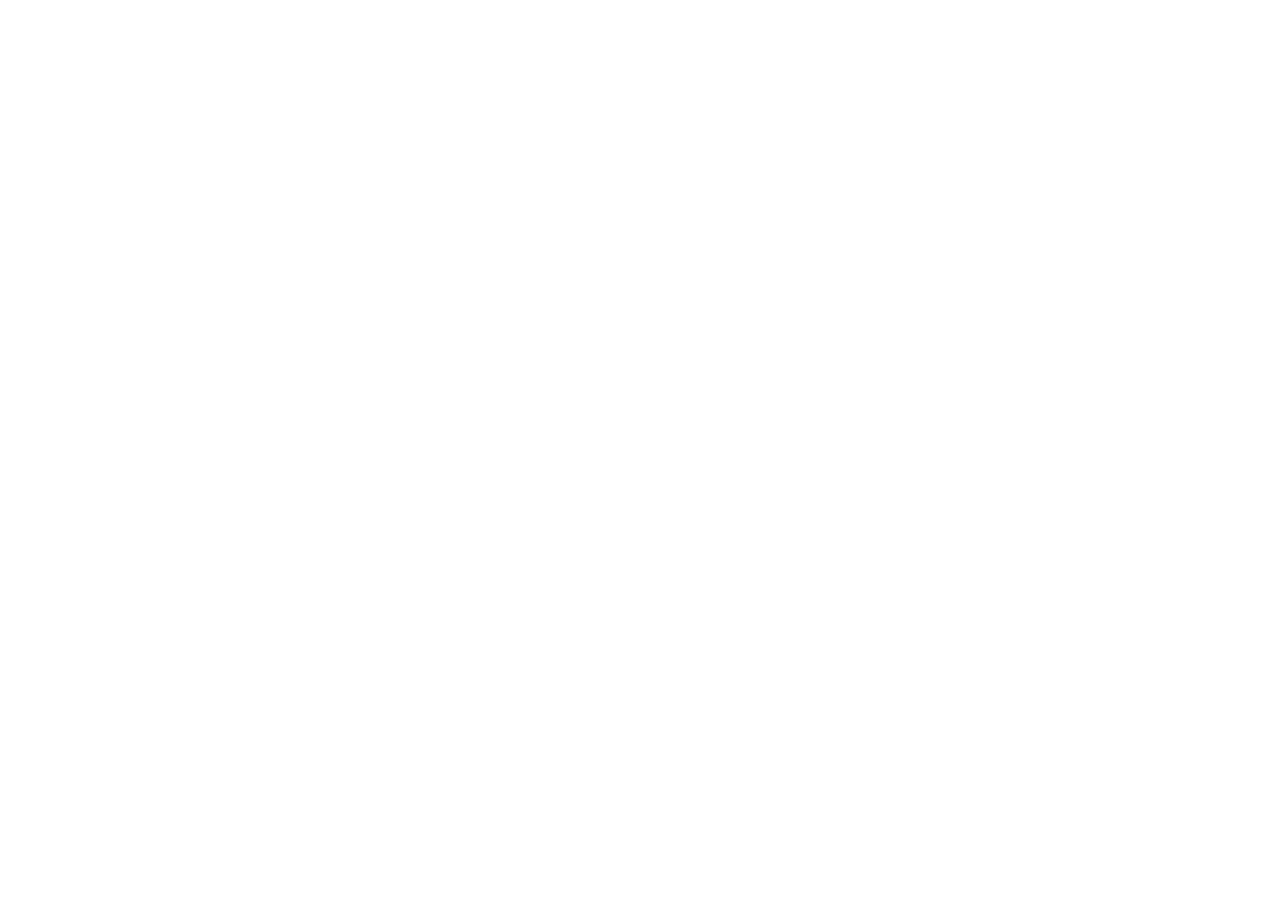
==== index.html @ 19871622 "emmet 명령어 실습" ====
<!DOCTYPE html>
<html lang="ko">
<head>
<meta charset="UTF-8">
<meta name="viewport" content="width=device-width, initial-scale=1.0">
<meta http-equiv="X-UA-Compatible" content="ie=edge">
<title>Web cafe</title>
</head>
<body>

</body>
</html>
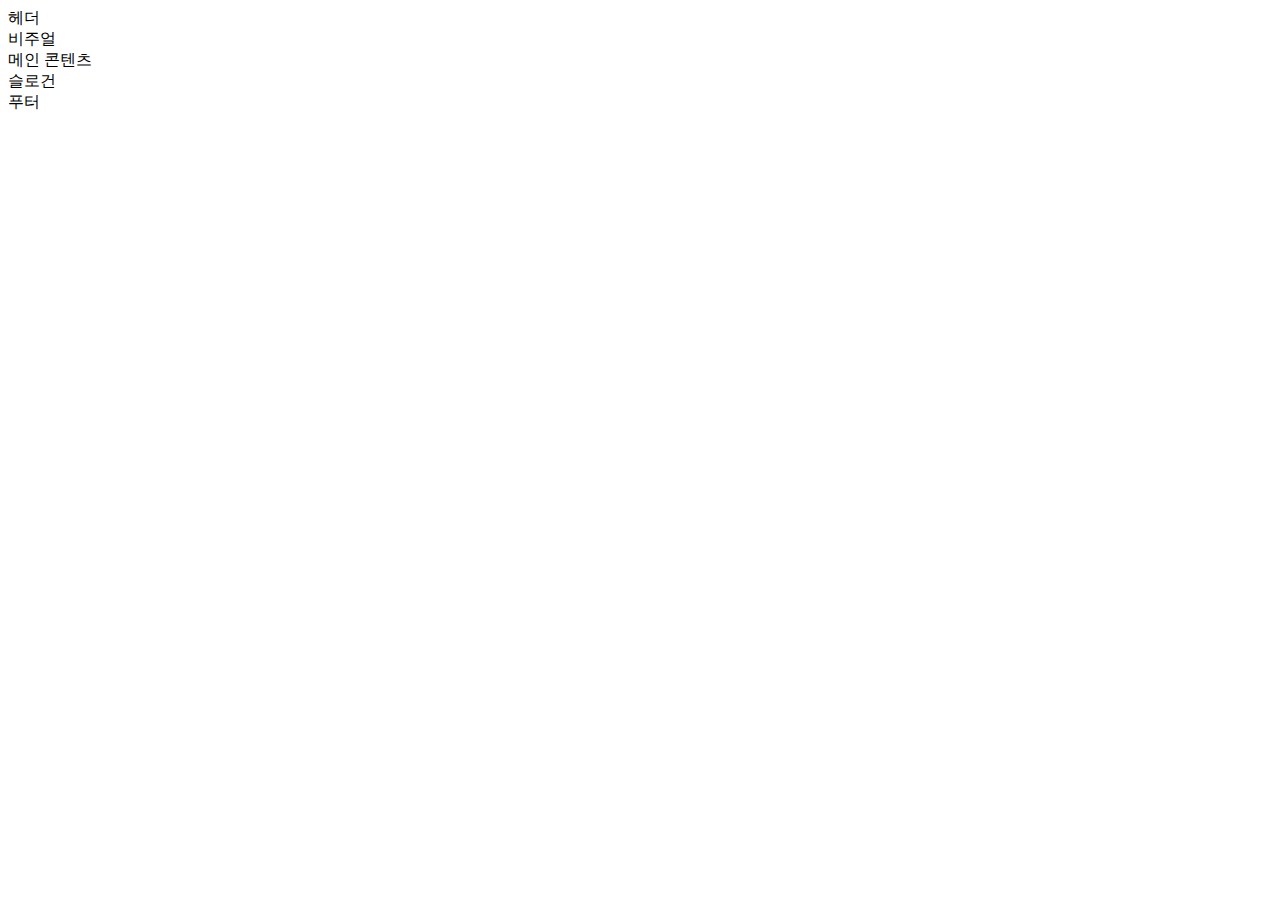
==== commit 4268e404: "HTML 구조설계" ====
--- a/index.html
+++ b/index.html
@@ -1,12 +1,18 @@
 <!DOCTYPE html>
 <html lang="ko">
-<head>
-<meta charset="UTF-8">
-<meta name="viewport" content="width=device-width, initial-scale=1.0">
-<meta http-equiv="X-UA-Compatible" content="ie=edge">
-<title>Web cafe</title>
-</head>
-<body>
-
-</body>
+  <head>
+    <meta charset="UTF-8">
+    <meta name="viewport" content="width=device-width, initial-scale=1.0">
+    <meta http-equiv="X-UA-Compatible" content="ie=edge">
+    <title>Web cafe</title>
+  </head>
+  <body>
+    <div class="wrapper">
+      <header class="header">헤더</header>
+      <div class="visual">비주얼</div>
+      <main class="main-content">메인 콘텐츠</main>
+      <article class="slogan">슬로건</article>
+      <footer class="footer">푸터</footer>
+    </div>
+  </body>
 </html>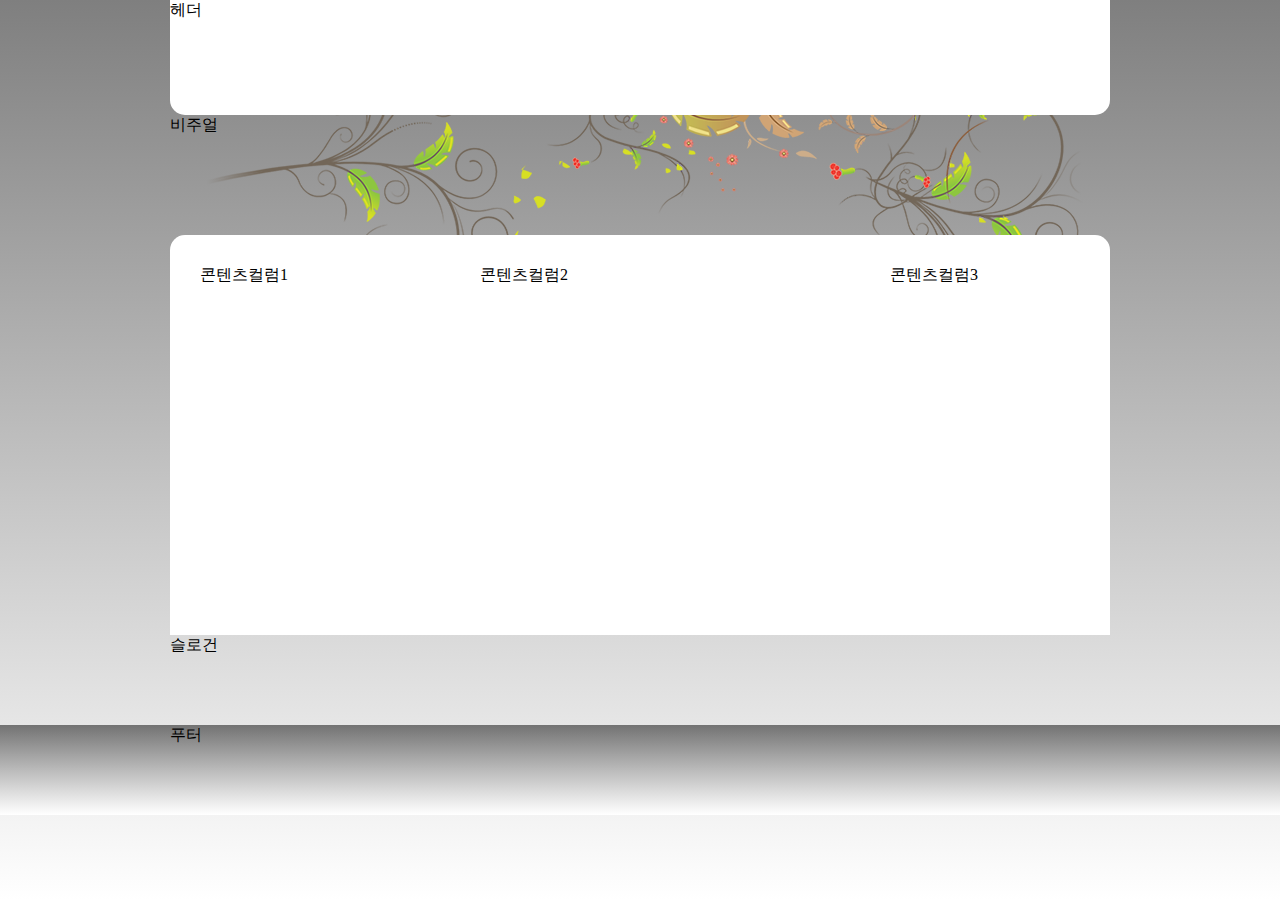
==== commit b2a0edf1: "배경이미지 저장" ====
--- a/index.html
+++ b/index.html
@@ -5,14 +5,19 @@
     <meta name="viewport" content="width=device-width, initial-scale=1.0">
     <meta http-equiv="X-UA-Compatible" content="ie=edge">
     <title>Web cafe</title>
+    <link rel="stylesheet" href="css/style.css">
   </head>
   <body>
     <div class="wrapper">
       <header class="header">헤더</header>
       <div class="visual">비주얼</div>
-      <main class="main-content">메인 콘텐츠</main>
-      <article class="slogan">슬로건</article>
-      <footer class="footer">푸터</footer>
+      <main class="main-content">
+        <div class="group group1">콘텐츠컬럼1</div>
+        <div class="group group2">콘텐츠컬럼2</div>
+        <div class="group group3">콘텐츠컬럼3</div>
+      </main>
+      <article class="slogan">슬로건</article> 
+      <div class="footer-bg"><footer class="footer">푸터</footer></div>
     </div>
   </body>
 </html>--- a/css/style.css
+++ b/css/style.css
@@ -0,0 +1,58 @@
+@charset "utf-8";
+/* 요소의 여백 초기화 */
+html, body, h1, h2, h3, h4, h5, h6, p {
+  margin: 0;
+  padding: 0;
+}
+/* 제목크기 초기화 */
+h1, h2, h3, h4, h5, h6 {
+  font-size: 1em;
+  font-weight: normal;
+}
+/* 레이아웃 */
+.wrapper{
+  background: url(images/bg_flower.png) no-repeat 50% 0, linear-gradient(to bottom, rgba(0,0,0,0.5)0%, rgba(255,255,255,1) 100%) repeat 0 0;
+  height: 100vh;
+}
+.header, .visual, .main-content, .slogan, .footer{
+  width: 940px;
+  margin: 0 auto;
+  box-sizing: border-box;
+}
+.header {
+  height: 115px;
+  background-color: #fff;
+  border-radius: 0 0 15px 15px;
+}
+.visual{
+  height: 120px;
+}
+.main-content{
+  background-color: #fff;
+  border-radius: 15px 15px 0 0;
+  min-height: 400px;
+  padding: 30px;
+  display: flex;
+  flex-direction: row;
+  justify-content: space-between;
+  /*align-items: flex-start;*/
+}
+.group1{
+  width: 250px;
+    /*align-self: flex-end;*/
+}
+.group2{
+  width: 380px;
+ }
+.group3{
+  width: 190px;
+  }
+.slogan{
+  height: 10vh;
+}
+.footer-bg{
+  background: linear-gradient(to bottom, rgba(0,0,0,0.5)0%, rgba(255,255,255,1) 100%);
+}
+.footer{
+  height: 10vh;
+}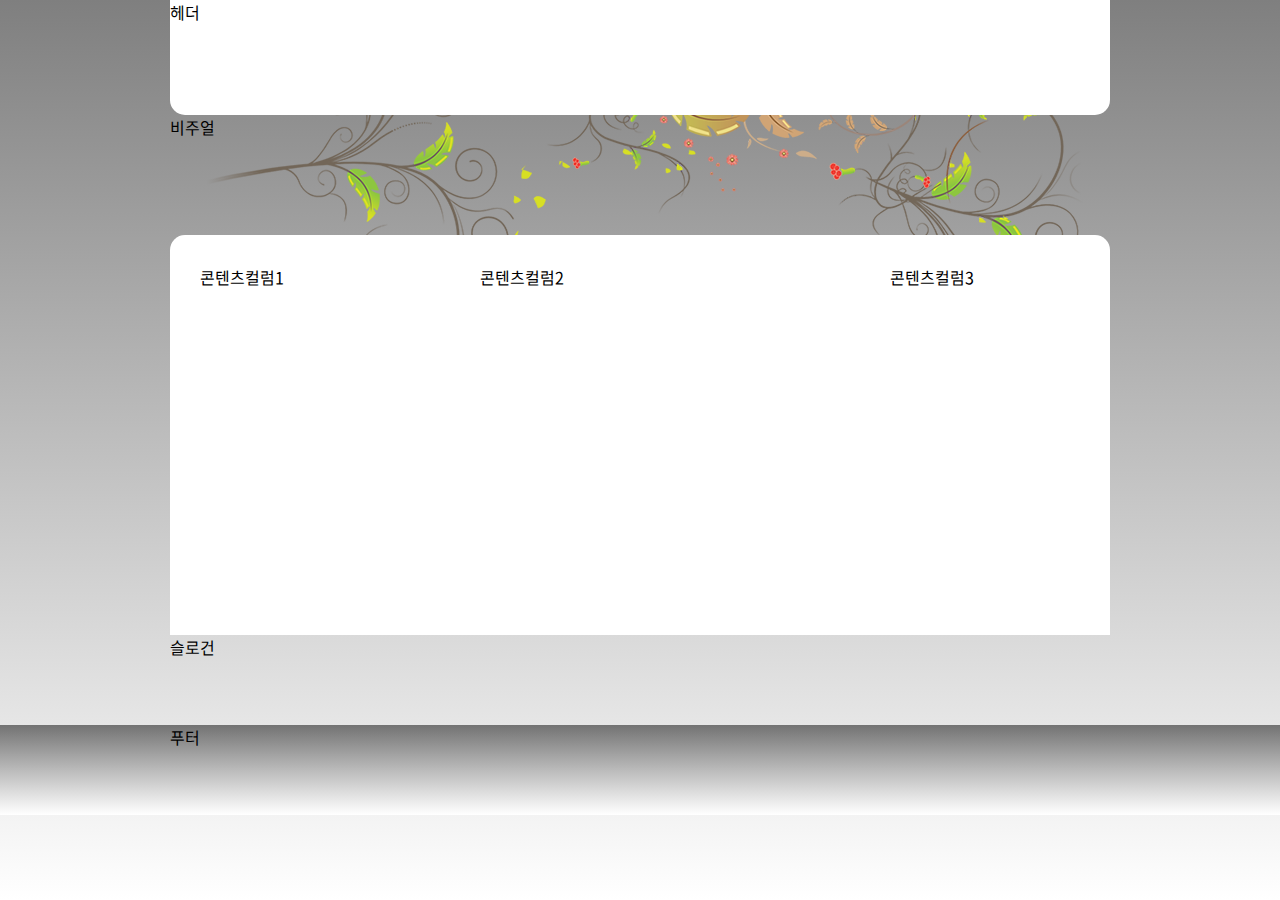
==== commit 5ba764ba: "웹폰트 선언" ====
--- a/index.html
+++ b/index.html
@@ -6,6 +6,7 @@
     <meta http-equiv="X-UA-Compatible" content="ie=edge">
     <title>Web cafe</title>
     <link rel="stylesheet" href="css/style.css">
+    <!--<link href="https://fonts.googleapis.com/css?family=Noto+Sans" rel="stylesheet">-->
   </head>
   <body>
     <div class="wrapper">
--- a/css/style.css
+++ b/css/style.css
@@ -1,4 +1,15 @@
 @charset "utf-8";
+/* 웹폰트 선언 */
+@font-face {
+    font-family: 'Noto Sans Regular';
+    font-style: normal;
+    font-weight: 400;
+    src: local('Noto Sans Regular'), local('NotoSans-Regular'),
+    url('font/eot/NotoSansKR-Regular-Hestia.eot'),
+    url('font/eot/NotoSansKR-Regular-Hestia.eot?#iefix') format('embedded-opentype'),
+    url('font/woff/NotoSansKR-Regular-Hestia.woff') format('woff'),
+    url('font/otf/NotoSansKR-Regular-Hestia.otf') format('opentype');
+}
 /* 요소의 여백 초기화 */
 html, body, h1, h2, h3, h4, h5, h6, p {
   margin: 0;
@@ -9,9 +20,14 @@
   font-size: 1em;
   font-weight: normal;
 }
-/* 레이아웃 */
+  /* 기본 스타일 */
+body{
+  font-family: 'Noto Sans Regular', sans-serif;
+  }
+ /* 레이아웃 */
 .wrapper{
   background: url(images/bg_flower.png) no-repeat 50% 0, linear-gradient(to bottom, rgba(0,0,0,0.5)0%, rgba(255,255,255,1) 100%) repeat 0 0;
+  /*background-attachment: fixed;*/
   height: 100vh;
 }
 .header, .visual, .main-content, .slogan, .footer{
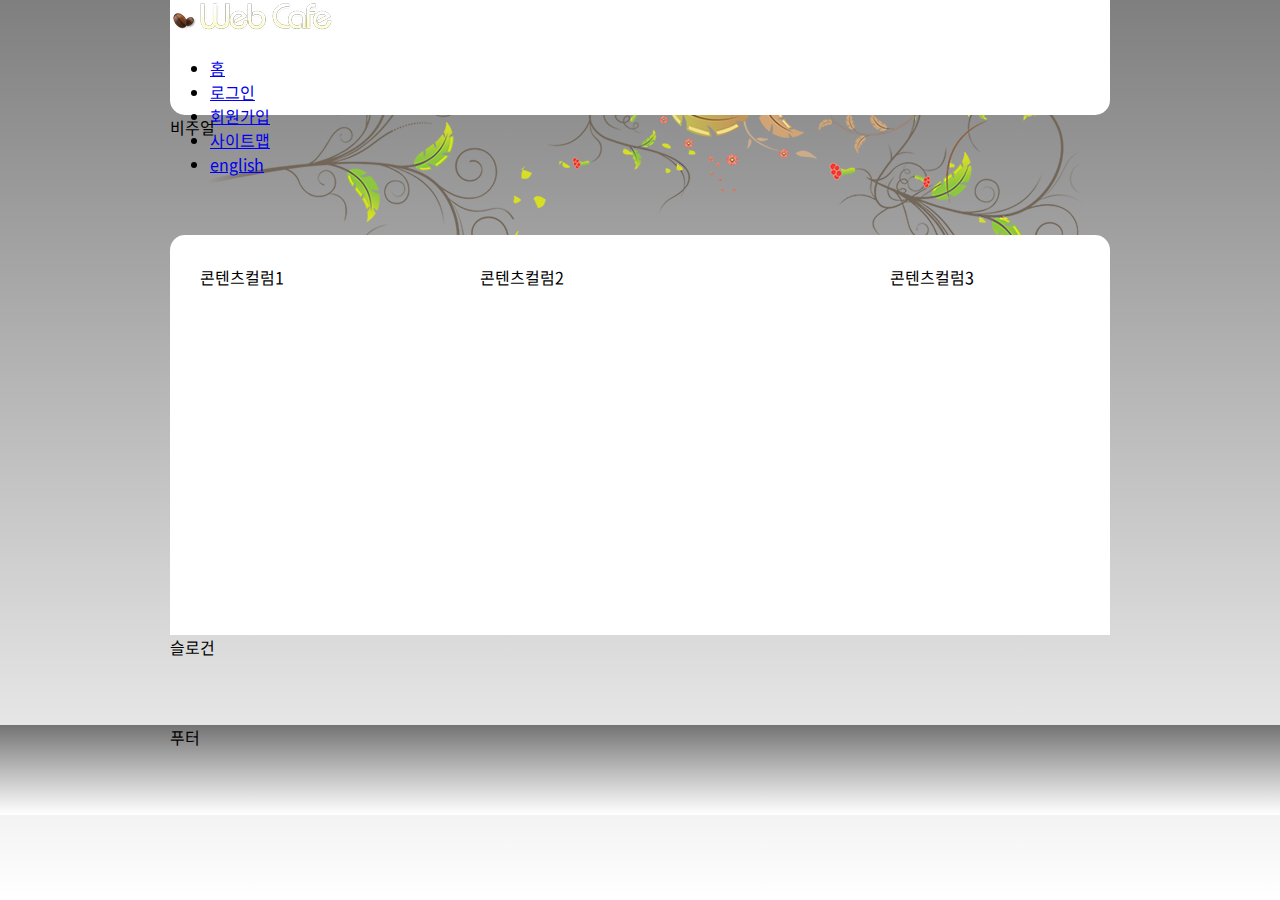
==== commit ee6c8c57: "헤더 콘텐츠 생성" ====
--- a/index.html
+++ b/index.html
@@ -1,24 +1,41 @@
 <!DOCTYPE html>
 <html lang="ko">
-  <head>
+
+<head>
     <meta charset="UTF-8">
     <meta name="viewport" content="width=device-width, initial-scale=1.0">
     <meta http-equiv="X-UA-Compatible" content="ie=edge">
-    <title>Web cafe</title>
+    <title>웹카페 - 웹접근성 및 웹표준, HTML5, CSS3</title>
+    <link rel="shortcut icon" href="images/common/webcafe.ico">
     <link rel="stylesheet" href="css/style.css">
     <!--<link href="https://fonts.googleapis.com/css?family=Noto+Sans" rel="stylesheet">-->
-  </head>
-  <body>
+</head>
+
+<body>
     <div class="wrapper">
-      <header class="header">헤더</header>
-      <div class="visual">비주얼</div>
-      <main class="main-content">
-        <div class="group group1">콘텐츠컬럼1</div>
-        <div class="group group2">콘텐츠컬럼2</div>
-        <div class="group group3">콘텐츠컬럼3</div>
-      </main>
-      <article class="slogan">슬로건</article> 
-      <div class="footer-bg"><footer class="footer">푸터</footer></div>
+        <header class="header">
+            <h1 class="logo">
+                <img src="images/logo.png" alt="web cafe">
+            </h1>
+            <ul class="info-menu">
+                <li><a href="#">홈</a></li>
+                <li><a href="#">로그인</a></li>
+                <li><a href="#">회원가입</a></li>
+                <li><a href="#">사이트맵</a></li>
+                <li><a href="#">english</a></li>
+            </ul>
+        </header>
+        <div class="visual">비주얼</div>
+        <main class="main-content">
+            <div class="group group1">콘텐츠컬럼1</div>
+            <div class="group group2">콘텐츠컬럼2</div>
+            <div class="group group3">콘텐츠컬럼3</div>
+        </main>
+        <article class="slogan">슬로건</article>
+        <div class="footer-bg">
+            <footer class="footer">푸터</footer>
+        </div>
     </div>
-  </body>
+</body>
+
 </html>--- a/css/style.css
+++ b/css/style.css
@@ -1,74 +1,125 @@
 @charset "utf-8";
+
 /* 웹폰트 선언 */
+
 @font-face {
     font-family: 'Noto Sans Regular';
     font-style: normal;
     font-weight: 400;
-    src: local('Noto Sans Regular'), local('NotoSans-Regular'),
-    url('font/eot/NotoSansKR-Regular-Hestia.eot'),
-    url('font/eot/NotoSansKR-Regular-Hestia.eot?#iefix') format('embedded-opentype'),
-    url('font/woff/NotoSansKR-Regular-Hestia.woff') format('woff'),
-    url('font/otf/NotoSansKR-Regular-Hestia.otf') format('opentype');
+    src: local('Noto Sans Regular'), local('NotoSans-Regular'), url('font/eot/NotoSansKR-Regular-Hestia.eot'), url('font/eot/NotoSansKR-Regular-Hestia.eot?#iefix') format('embedded-opentype'), url('font/woff/NotoSansKR-Regular-Hestia.woff') format('woff'), url('font/otf/NotoSansKR-Regular-Hestia.otf') format('opentype');
 }
+
+@font-face {
+    font-family: 'Noto Sans Bold';
+    font-style: normal;
+    font-weight: 700;
+    src: local('Noto Sans Bold'), local('NotoSans-Bold'), url('font/eot/NotoSansKR-Bold-Hestia.eot'), url('font/eot/NotoSansKR-Bold-Hestia.eot?#iefix') format('embedded-opentype'), url('font/woff/NotoSansKR-Bold-Hestia.woff') format('woff'), url('font/otf/NotoSansKR-Bold-Hestia.otf') format('opentype');
+}
+
+@font-face {
+    font-family: 'webcafeIcon';
+    font-weight: 400;
+    src: url('font/webcafeIcon.eot');
+    src: url('font/webcafeIcon.eot?#iefix') format('embedded-opentype'), url('font/webcafeIcon.woff') format('woff'), url('font/webcafeIcon.ttf') format('truetype'), url('font/webcafeIcon.svg#webcaferegular') format('svg');
+}
+
+
 /* 요소의 여백 초기화 */
-html, body, h1, h2, h3, h4, h5, h6, p {
-  margin: 0;
-  padding: 0;
+
+html,
+body,
+h1,
+h2,
+h3,
+h4,
+h5,
+h6,
+p {
+    margin: 0;
+    padding: 0;
 }
+
+
 /* 제목크기 초기화 */
-h1, h2, h3, h4, h5, h6 {
-  font-size: 1em;
-  font-weight: normal;
+
+h1,
+h2,
+h3,
+h4,
+h5,
+h6 {
+    font-size: 1em;
+    font-weight: normal;
 }
-  /* 기본 스타일 */
-body{
-  font-family: 'Noto Sans Regular', sans-serif;
-  }
- /* 레이아웃 */
-.wrapper{
-  background: url(images/bg_flower.png) no-repeat 50% 0, linear-gradient(to bottom, rgba(0,0,0,0.5)0%, rgba(255,255,255,1) 100%) repeat 0 0;
-  /*background-attachment: fixed;*/
-  height: 100vh;
+
+
+/* 기본 스타일 */
+
+body {
+    font-family: 'Noto Sans Regular', sans-serif;
 }
-.header, .visual, .main-content, .slogan, .footer{
-  width: 940px;
-  margin: 0 auto;
-  box-sizing: border-box;
+
+
+/* 레이아웃 */
+
+.wrapper {
+    background: url(images/bg_flower.png) no-repeat 50% 0, linear-gradient(to bottom, rgba(0, 0, 0, 0.5)0%, rgba(255, 255, 255, 1) 100%) repeat 0 0;
+    /*background-attachment: fixed;*/
+    height: 100vh;
 }
+
+.header,
+.visual,
+.main-content,
+.slogan,
+.footer {
+    width: 940px;
+    margin: 0 auto;
+    box-sizing: border-box;
+}
+
 .header {
-  height: 115px;
-  background-color: #fff;
-  border-radius: 0 0 15px 15px;
+    height: 115px;
+    background-color: #fff;
+    border-radius: 0 0 15px 15px;
 }
-.visual{
-  height: 120px;
+
+.visual {
+    height: 120px;
 }
-.main-content{
-  background-color: #fff;
-  border-radius: 15px 15px 0 0;
-  min-height: 400px;
-  padding: 30px;
-  display: flex;
-  flex-direction: row;
-  justify-content: space-between;
-  /*align-items: flex-start;*/
+
+.main-content {
+    background-color: #fff;
+    border-radius: 15px 15px 0 0;
+    min-height: 400px;
+    padding: 30px;
+    display: flex;
+    flex-direction: row;
+    justify-content: space-between;
+    /*align-items: flex-start;*/
 }
-.group1{
-  width: 250px;
+
+.group1 {
+    width: 250px;
     /*align-self: flex-end;*/
 }
-.group2{
-  width: 380px;
- }
-.group3{
-  width: 190px;
-  }
-.slogan{
-  height: 10vh;
+
+.group2 {
+    width: 380px;
 }
-.footer-bg{
-  background: linear-gradient(to bottom, rgba(0,0,0,0.5)0%, rgba(255,255,255,1) 100%);
+
+.group3 {
+    width: 190px;
 }
-.footer{
-  height: 10vh;
+
+.slogan {
+    height: 10vh;
+}
+
+.footer-bg {
+    background: linear-gradient(to bottom, rgba(0, 0, 0, 0.5)0%, rgba(255, 255, 255, 1) 100%);
+}
+
+.footer {
+    height: 10vh;
 }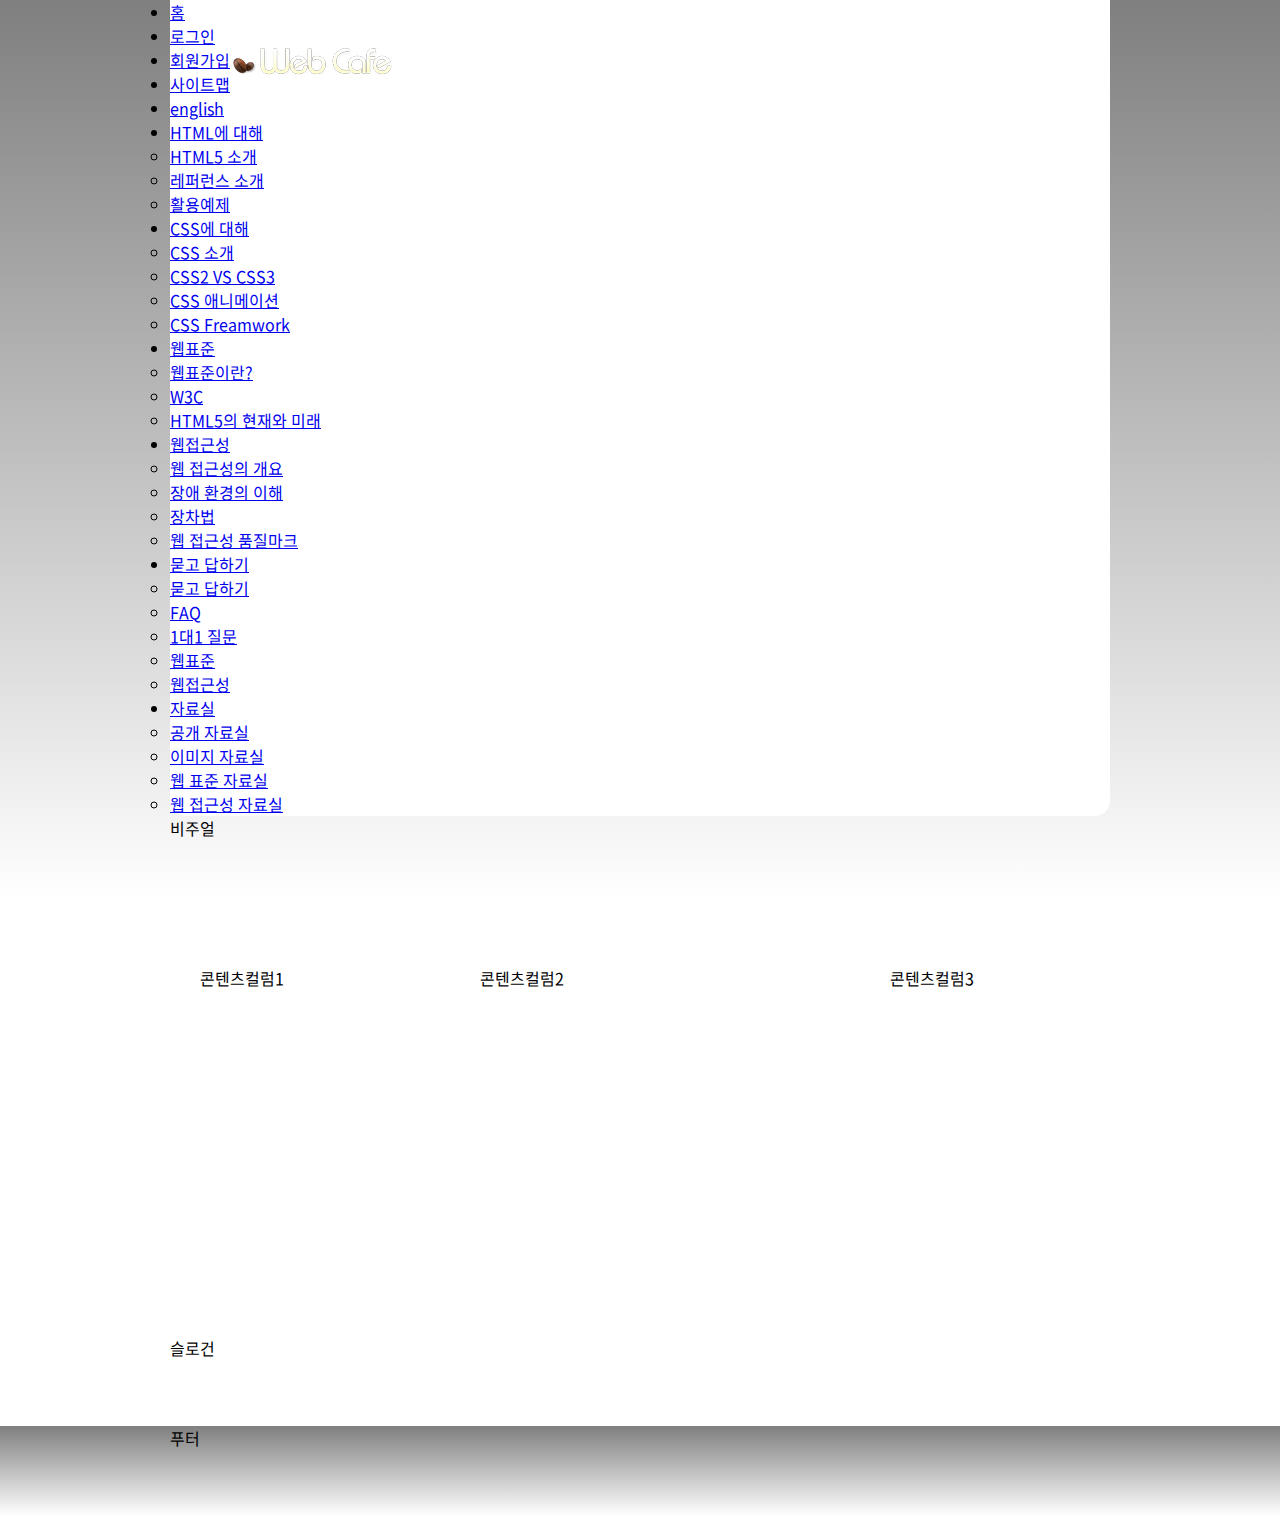
==== commit 40368f79: "position 속성 학습" ====
--- a/index.html
+++ b/index.html
@@ -24,6 +24,64 @@
                 <li><a href="#">사이트맵</a></li>
                 <li><a href="#">english</a></li>
             </ul>
+            <nav class="navigation">
+                <ul class="main-menu">
+                    <li>
+                        <a href="#">HTML에 대해</a>
+                        <ul class="about-html">
+                            <li><a href="#">HTML5 소개</a></li>
+                            <li><a href="#">레퍼런스 소개</a></li>
+                            <li><a href="#">활용예제</a></li>
+                        </ul>
+                    </li>
+                    <li>
+                        <a href="#">CSS에 대해</a>
+                        <ul class="about-css">
+                            <li><a href="#">CSS 소개</a></li>
+                            <li><a href="#">CSS2 VS CSS3</a></li>
+                            <li><a href="#">CSS 애니메이션</a></li>
+                            <li><a href="#">CSS Freamwork</a></li>
+                        </ul>
+                    </li>
+                    <li>
+                        <a href="#">웹표준</a>
+                        <ul class="web-standards">
+                            <li><a href="#">웹표준이란?</a></li>
+                            <li><a href="#">W3C</a></li>
+                            <li><a href="#">HTML5의 현재와 미래</a></li>
+                        </ul>
+                    </li>
+                    <li>
+                        <a href="#">웹접근성</a>
+                        <ul class="web-accessibility">
+                            <li><a href="#">웹 접근성의 개요</a></li>
+                            <li><a href="#">장애 환경의 이해</a></li>
+                            <li><a href="#">장차법</a></li>
+                            <li><a href="#">웹 접근성 품질마크</a></li>
+                        </ul>
+                    </li>
+                    <li>
+                        <a href="#">묻고 답하기</a>
+                        <ul class="qna">
+                            <li><a href="#">묻고 답하기</a></li>
+                            <li><a href="#">FAQ</a></li>
+                            <li><a href="#">1대1 질문</a></li>
+                            <li><a href="#">웹표준</a></li>
+                            <li><a href="#">웹접근성</a></li>
+                        </ul>
+                    </li>
+                    <li>
+                        <a href="#">자료실</a>
+                        <ul class="archive">
+                            <li><a href="#">공개 자료실</a></li>
+                            <li><a href="#">이미지 자료실</a></li>
+                            <li><a href="#">웹 표준 자료실</a></li>
+                            <li><a href="#">웹 접근성 자료실</a></li>
+                        </ul>
+                    </li>
+                </ul>
+            </nav>
+
         </header>
         <div class="visual">비주얼</div>
         <main class="main-content">
--- a/css/style.css
+++ b/css/style.css
@@ -34,7 +34,9 @@
 h4,
 h5,
 h6,
-p {
+p,
+ul,
+li {
     margin: 0;
     padding: 0;
 }
@@ -78,10 +80,23 @@
     box-sizing: border-box;
 }
 
+
+/* 헤더 */
+
 .header {
-    height: 115px;
+    min-height: 115px;
     background-color: #fff;
     border-radius: 0 0 15px 15px;
+    position: relative;
+}
+
+
+/* 로고 */
+
+.logo {
+    position: absolute;
+    top: 45px;
+    left: 60px;
 }
 
 .visual {
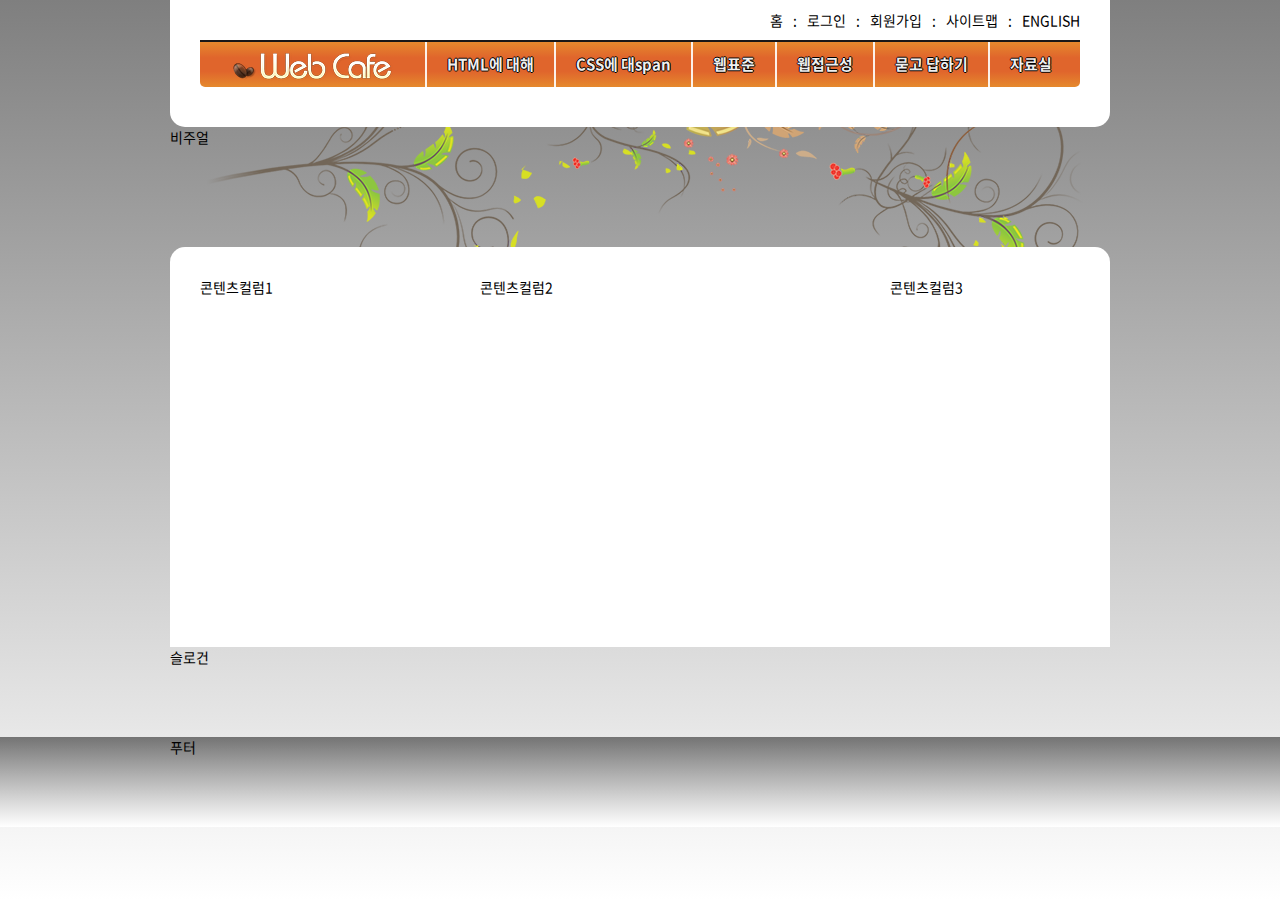
==== commit a8249803: "메인메뉴 디자인 완성" ====
--- a/index.html
+++ b/index.html
@@ -27,7 +27,7 @@
             <nav class="navigation">
                 <ul class="main-menu">
                     <li>
-                        <a href="#">HTML에 대해</a>
+                        <span tabindex="0">HTML에 대해</span>
                         <ul class="about-html">
                             <li><a href="#">HTML5 소개</a></li>
                             <li><a href="#">레퍼런스 소개</a></li>
@@ -35,7 +35,7 @@
                         </ul>
                     </li>
                     <li>
-                        <a href="#">CSS에 대해</a>
+                        <span tabindex="0">CSS에 대span</span>
                         <ul class="about-css">
                             <li><a href="#">CSS 소개</a></li>
                             <li><a href="#">CSS2 VS CSS3</a></li>
@@ -44,7 +44,7 @@
                         </ul>
                     </li>
                     <li>
-                        <a href="#">웹표준</a>
+                        <span tabindex="0">웹표준</span>
                         <ul class="web-standards">
                             <li><a href="#">웹표준이란?</a></li>
                             <li><a href="#">W3C</a></li>
@@ -52,7 +52,7 @@
                         </ul>
                     </li>
                     <li>
-                        <a href="#">웹접근성</a>
+                        <span tabindex="0">웹접근성</span>
                         <ul class="web-accessibility">
                             <li><a href="#">웹 접근성의 개요</a></li>
                             <li><a href="#">장애 환경의 이해</a></li>
@@ -61,7 +61,7 @@
                         </ul>
                     </li>
                     <li>
-                        <a href="#">묻고 답하기</a>
+                        <span tabindex="0">묻고 답하기</span>
                         <ul class="qna">
                             <li><a href="#">묻고 답하기</a></li>
                             <li><a href="#">FAQ</a></li>
@@ -71,7 +71,7 @@
                         </ul>
                     </li>
                     <li>
-                        <a href="#">자료실</a>
+                        <span tabindex="0">자료실</span>
                         <ul class="archive">
                             <li><a href="#">공개 자료실</a></li>
                             <li><a href="#">이미지 자료실</a></li>
--- a/css/style.css
+++ b/css/style.css
@@ -57,8 +57,13 @@
 
 /* 기본 스타일 */
 
+html {
+    font-size: 10px;
+}
+
 body {
     font-family: 'Noto Sans Regular', sans-serif;
+    font-size: 1.4rem;
 }
 
 
@@ -81,13 +86,21 @@
 }
 
 
+/* 링크 스타일 */
+
+a {
+    color: inherit;
+    text-decoration: none;
+}
+
+
 /* 헤더 */
 
 .header {
-    min-height: 115px;
     background-color: #fff;
     border-radius: 0 0 15px 15px;
     position: relative;
+    padding: 0 30px 40px 30px;
 }
 
 
@@ -95,8 +108,144 @@
 
 .logo {
     position: absolute;
-    top: 45px;
+    top: 50px;
     left: 60px;
+}
+
+
+/* 텍스트링크 - 안내링크 */
+
+.info-menu {
+    list-style-type: none;
+    font-size: 0;
+    text-align: right;
+    position: relative;
+    right: -10px;
+}
+
+.info-menu li,
+.info-menu a {
+    display: inline-block;
+}
+
+.info-menu li {
+    font-size: 1.4rem;
+    text-transform: uppercase
+}
+
+.info-menu a {
+    padding: 10px;
+}
+
+.info-menu li::after {
+    content: ":";
+}
+
+.info-menu li:last-child::after {
+    content: "";
+}
+
+
+/* 메인 메뉴 */
+
+.main-menu {
+    background: linear-gradient(to bottom, #e5892d 0%, #e0652c 35%, #e0652c 65%, #e5892d 100%);
+    list-style-type: none;
+    border-top: 2px solid #181818;
+    border-radius: 0 0 5px 5px;
+    padding-left: 225px;
+    height: 45px;
+}
+
+.main-menu ul {
+    list-style-type: none;
+    position: absolute;
+    white-space: nowrap;
+    top: 47px;
+}
+
+.main-menu>li {
+    float: left;
+    position: relative;
+}
+
+.main-menu span {
+    font-size: 1.5rem;
+    font-family: "Noto Sans Bold";
+    color: rgba(255, 255, 255, 0.95);
+    display: block;
+    border-left: 2px solid rgba(255, 255, 255, 0.9);
+    line-height: 45px;
+    padding: 0 20px;
+    text-shadow: 1px 0px 0 #000, 0px 1px 0 #000, -1px 0px 0 #000, 0px -1px 0 #000;
+}
+
+.main-menu span:hover,
+.main-menu span:focus {
+    /*color: hsla(45, 80%, 80%, 1);*/
+    color: #ff0;
+    outline: 0;
+}
+
+.main-menu span:hover::after,
+.main-menu span:focus::after {
+    content: "";
+    display: block;
+    border-top: 2px solid #181818;
+}
+
+.main-menu ul li {
+    display: inline-block;
+}
+
+.main-menu ul a::before {
+    font-family: "webcafeIcon";
+    content: "r";
+    position: relative;
+    top: 2px;
+}
+
+.main-menu ul a:hover::before,
+.main-menu ul a:focus::before {
+    font-family: "webcafeIcon";
+    content: "c";
+    position: relative;
+    top: 2px;
+}
+
+.main-menu ul a {
+    padding: 8px 15px 7px 0;
+    display: block;
+}
+
+.about-html {
+    display: none;
+    left: 0;
+}
+
+.about-css {
+    display: none;
+    left: 0;
+}
+
+.web-standards {
+    display: none;
+    left: 0;
+}
+
+.web-accessibility {
+    display: none;
+    left: -140px;
+}
+
+.qna {
+    display: none;
+    left: -170px;
+}
+
+.archive {
+    display: none;
+    right: -25px;
 }
 
 .visual {
